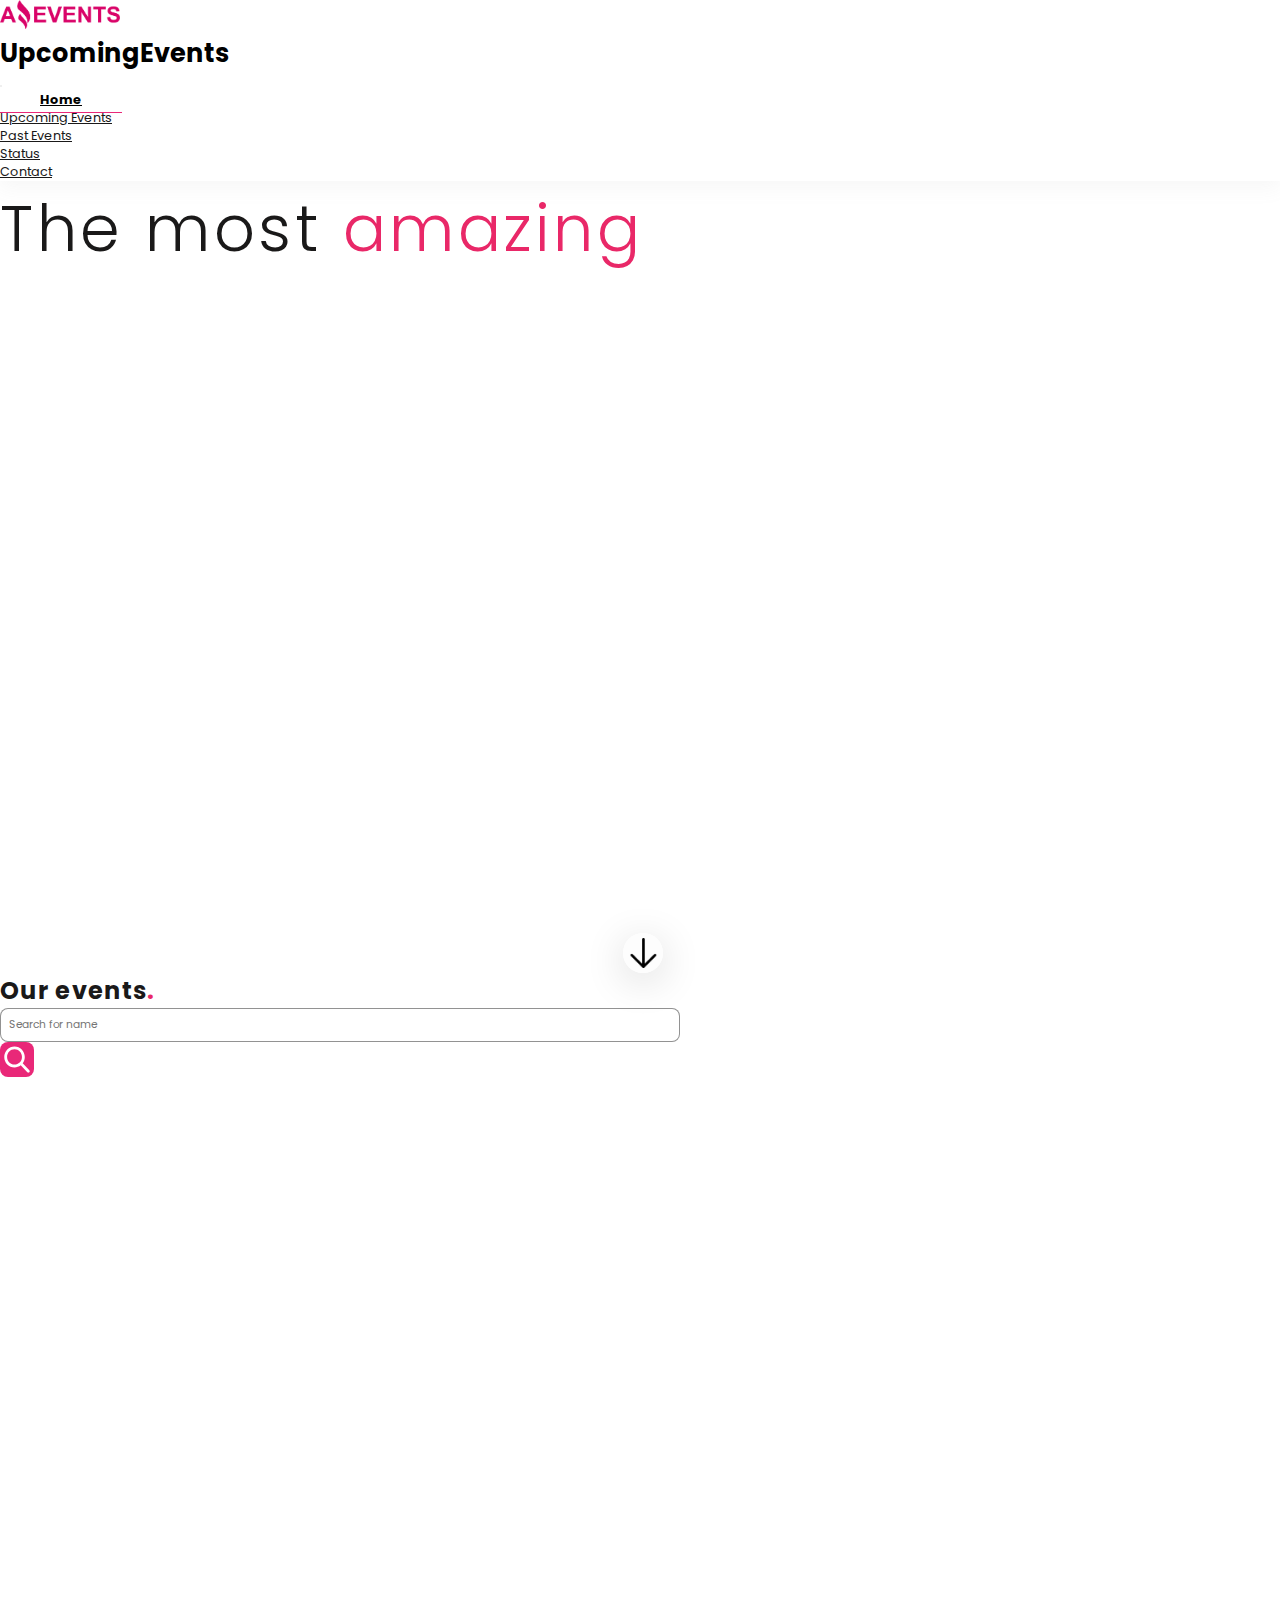
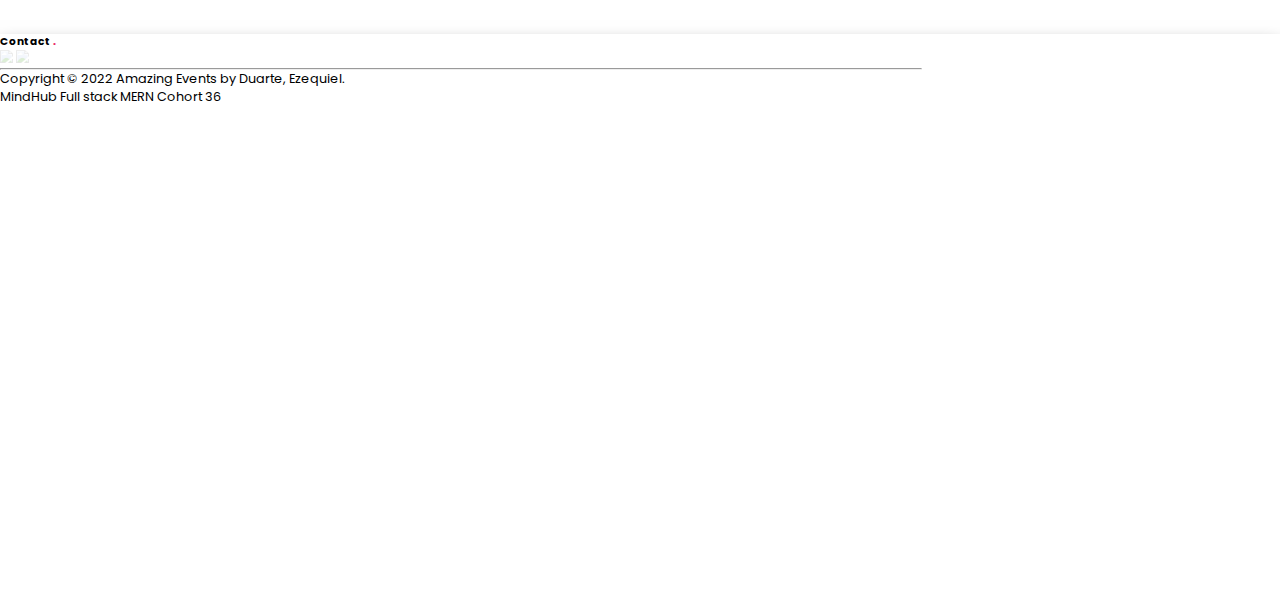
==== index.html @ 7d12085a "arreglando img" ====
<!DOCTYPE html>
<html lang="en">

<head>
  <meta charset="UTF-8" />
  <meta http-equiv="X-UA-Compatible" content="IE=edge" />
  <meta name="viewport" content="width=device-width, initial-scale=1.0" />
  <link rel="stylesheet" href="./assets/styles/style.css" />
  <link href="https://cdn.jsdelivr.net/npm/bootstrap@5.2.1/dist/css/bootstrap.min.css" rel="stylesheet"
    integrity="sha384-iYQeCzEYFbKjA/T2uDLTpkwGzCiq6soy8tYaI1GyVh/UjpbCx/TYkiZhlZB6+fzT" crossorigin="anonymous" />
  <link rel="preconnect" href="https://fonts.googleapis.com" />
  <link rel="preconnect" href="https://fonts.gstatic.com" crossorigin />
  <link
    href="https://fonts.googleapis.com/css2?family=Poppins:ital,wght@0,100;0,200;0,300;0,400;0,500;0,600;0,700;0,800;0,900;1,100;1,200;1,300;1,400;1,500;1,600;1,700;1,800;1,900&display=swap"
    rel="stylesheet" />
  <link rel="icon" type="image/x-icon" href="./assets/img/faviamazingEvents.ico" /> 
  
  <title>Home</title>
</head>

<body>
  <header class="bg-white p-1">
    <nav class="navbar navbar-expand-lg pt-2 pt-lg-1">
      <div class="container-fluid px-3 px-lg-5 justify-content-around justify-content-lg-between">
        <img src="../assets/img/LogoamazingEvents.png" alt="logo-amazing" />
        <h1 class="d-flex d-none">UpcomingEvents</h1>
        <button class="navbar-toggler" type="button" data-bs-toggle="collapse" data-bs-target="#navbarNav"
          aria-controls="navbarNav" aria-expanded="false" aria-label="Toggle navigation">
          <span class="navbar-toggler-icon"></span>
        </button>
        <div class="collapse navbar-collapse" id="navbarNav">
          <ul class="navbar-nav d-md-flex flex-md-row justify-content-md-center align-items-center">
            <li class="nav-item mx-md-3 mx-lg-1">
              <a class="nav-link active" aria-current="page" href="#">Home</a>
            </li>
            <li class="nav-item mx-md-3 mx-lg-1">
              <a class="nav-link" href="upevents.html">Upcoming Events</a>
            </li>
            <li class="nav-item mx-md-3 mx-lg-1">
              <a class="nav-link" href="pastevents.html">Past Events</a>
            </li>
            <li class="nav-item mx-md-3 mx-lg-1">
              <a class="nav-link" href="stats.html">Status</a>
            </li>
            <li class="nav-item mx-md-3 mx-lg-1">
              <a class="nav-link" href="contact.html">Contact</a>
            </li>
          </ul>
        </div>
      </div>
    </nav>
  </header>

  <div class="bg-light">
    <div class="principal justify-content-center align-items-center flex-column d-flex">
     
      <div class="flex-grow-1 justify-content-center align-items-center d-flex flex-column">
        <h2>The most <span class="primario">amazing</span> <br> <span id="typed" class="typed"></span></h2>        
      </div>

      <a href="#home"><img class="arrow_down mb-5" src="./assets/img/icons8-abajo.gif" alt="arrow_down"></a>
      
    </div>
   
    <section class="Home p-1 p-md-5 bg-light" id="home">
      <h2 class="text-center pt-5">
        Our events<span class="primario">.</span>
      </h2>

      <div class="checksbox d-flex flex-column flex-wrap align-items-center justify-content-lg-around">
        <form id="box_checksbox" class="d-flex flex-wrap my-4 justify-content-center"></form>
      </div>

      <div class="d-flex justify-content-center align-items-center py-1">
        <label class="px-1">
          <input type="text" class="search" id="search" placeholder="Search for name" />
        </label>
        <div class="button_submit">
          <img src="./assets/img/icons8-búsqueda.svg" alt="search" />
        </div>
      </div>

      <div id="container_cards" class="cont_cards_home d-flex flex-wrap justify-content-center p-4"></div>
    </section>
  </div>

  <footer class="d-flex bg-light p-3 flex-column align-items-center">
    <h5>Contact <span class="primario">.</span></h5>
    <div class="redes">
      <div class="links d-flex justify-content-center align-items-center gap-3">
        <a href="https://github.com/ezeqduarte" target="_blank"><img
            src="https://img.icons8.com/ios-glyphs/57/000000/github.png" /></a>
        <a href="https://www.linkedin.com/in/ezequiel-martin-duarte-716b65230/" target="_blank"><img
            src="https://img.icons8.com/ios-filled/50/000000/linkedin-circled--v1.png" /></a>
      </div>

      <hr />

      <div class="text-center p_footer d-flex flex-column justify-content-center align-items-center">
        <p class="m-0">
          Copyright © 2022 Amazing Events by Duarte, Ezequiel.
        </p>
        <p class="m-0">MindHub Full stack MERN Cohort 36</p>
      </div>
    </div>
  </footer>

  <script src="https://cdn.jsdelivr.net/npm/bootstrap@5.2.1/dist/js/bootstrap.bundle.min.js"
    integrity="sha384-u1OknCvxWvY5kfmNBILK2hRnQC3Pr17a+RTT6rIHI7NnikvbZlHgTPOOmMi466C8"
    crossorigin="anonymous"></script>    
  <script src="information_events.js"></script>
  <script src="https://cdn.jsdelivr.net/npm/typed.js@2.0.12"></script>
  <script src="style.js"></script>
  <script src="index.js"></script>
</body>

</html>
---- assets/styles/style.css ----
* {
  margin: 0;
  padding: 0;
  font-family: "Poppins", sans-serif;
  box-sizing: border-box;
}

.upcoming_events,
.past_events,
.stats,
.contact {
  min-height: 96.3vh;
  position: relative;
}


.arrow_down {
  width: 50px;
  box-shadow: rgba(0, 0, 0, 0.158) 0px 10px 50px;  
  border-radius: 555px;
  position: absolute;
  bottom: 0px;
  left: 48.7%;
}

.arrow_down_details {
  width: 50px;
  box-shadow: rgba(0, 0, 0, 0.158) 0px 10px 50px;  
  border-radius: 555px;
  position: absolute;
  top: 100px;
  left: 20px;
  transform: rotate(90deg);
}



html {
  scroll-behavior: smooth;
}

.gotop {
  z-index: 5;
  position: fixed;
  bottom: 20px;
  right: 35px;
  border: none !important;
  border-radius: 150px;
}

/* loader details */
.loading {
  width: 60px;
  height: 60px;
  position: relative;
}

.d1 , .d2 {
  border: 5px solid #6c757d;
  border-radius: 50px;
}

.loading .d1 {
  width: 55px;
  height: 55px;
  position: absolute;
  border-left-color: transparent;
  animation: load161 1s linear infinite;
}

.loading .d2 {
  width: 40px;
  height: 40px;
  border-top-color: transparent;
  border-right-color: transparent;
  margin: 7.5px;
  animation: load2812 1.5s linear infinite;
}

@keyframes load161 {
  0% {
    transform: rotate(0);
  }

  100% {
    transform: rotate(360deg);
  }
}

@keyframes load2812 {
  0% {
    transform: rotate(0);
  }

  100% {
    transform: rotate(-360deg);
  }
}

/*/ fin del loader/*/



footer {
  min-height: 17vh;
  width: 100%;
  box-shadow: rgb(4, 4, 4) 0px 20px 25px;
}

footer p {
  font-weight: 400;
}

hr {
  width: 90vw;
}

.primario {
  color: rgb(233, 40, 104) !important;
}

.principal {
  min-height: 90vh;
  position: relative;
}

.principal h2 {
  font-size: 3rem !important;
  font-weight: 300 !important;
}

#typed {
  font-size: 4rem !important;
  font-weight: 600 !important;
}

.primario_cursor {
  font-size: 4rem !important; 
  font-weight: 100; 
  color: rgb(42, 42, 42) !important;
}

.carousel-item img {
  position: relative;
}

.carousel-caption {
  left: 0% !important;
  top: 43%;
  bottom: auto !important;
  background-color: rgba(0, 0, 0, 0.36);
  width: 100%;
}

.carousel-caption h2 {
  color: white;
}

.navbar-collapse {
  flex-grow: 0 !important;
}


nav {
  box-shadow: rgba(141, 146, 151, 0.082) 0px 8px 24px;
  min-height: 7vh;
}

header img {
  width: 150px;
}

/*/ Arranca index /*/

nav ul li a {
  color: rgb(26, 25, 25) !important;
}

nav .active {
  background-color: rgb(233, 40, 120);
  border-radius: 5px;
  padding: 5px 50px;
  color: white !important;
}

.carousel-item {
  height: 580px;
}

.carousel-item img {
  object-fit: cover;
  object-position: center;
  height: 100%;
}

h2 {
  color: rgb(26, 25, 25);
  width: 100%;
  font-weight: bolder !important;
  letter-spacing: 0.055em;
  font-size: 1.875rem !important;
}

.checksbox {
  width: 100%;
}

.checksbox div {
  width: 40%;
}


.search {
  padding: 10px;
  border-radius: 10px;
  border: rgba(26, 25, 25, 0.473) 1px solid;
}

.button_submit img {
  width: 43px;
  border-radius: 10px !important;
}

.checksbox input {
  --bs-link-hover-color: rgb(233, 40, 120) !important;
  --bs-link-color: rgb(233, 40, 120) !important;
}

.card {
  height: 620px !important;
  border-top-right-radius: 25px !important;
  border-bottom-left-radius: 25px !important;
  border-bottom-right-radius: 0px !important;
  width: 290px !important;
  --bs-card-border-width: 0px !important;
  --bs-card-title-spacer-y: 0rem !important;
}

.card-description {
  font-weight: 300 !important;
  font-size: larger !important;
  letter-spacing: 0.005em;
}

.card_events {
  box-shadow: rgba(0, 0, 0, 0.15) 1.95px 1.95px 2.6px;
  margin: 2%;
}

/* .description{
  height: 40%;
}
 */
.pic_event_card img {
  border-top-right-radius: 25px !important;
  width: 100%;
  height: 250px;
  object-fit: cover;
  object-position: center;
}

.texto-cards {
  color: rgb(52, 55, 56);
  font-weight: 500;
  font-size: 1.125rem;
  line-height: 25px;
}

.datos-cards {
  font-weight: bolder;
}

.datos-datos-cards {
  color: rgb(233, 40, 104);
  line-height: 1px;
  font-size: 1.5rem;
  font-weight: 300;
}

.pic_event_card {
  position: relative;
}

.pic_event_card h5 {
  position: absolute;
  background-color: rgba(0, 0, 0, 0.699);
  color: white;
  width: 100%;
  padding: 25px 0;
  bottom: 0;
}

.btn {
  background-color: rgb(233, 40, 104) !important;
  border: none !important;
  border-radius: 10px !important;
  border-bottom-right-radius: 0px !important;
  border-top-left-radius: 0px !important;
}

.btn:active {
  transform: scale(0.99);
}

#container_cards {
  min-height: 690px;
}

.form-check-input:checked {

 background-color: #e92878 !important;
 border-radius: 50px !important;
 border: none !important;

}

.form-check-input {
  border-radius: 50px !important;
}

#container_cards h2 {

  width: 100%;
  display: flex;
  justify-content: center;
  align-items: center;
  text-align: center;

}

.img_error {
  width: 450px;
}

/*/ empieza upcoming events /*/

.intro_upcoming {
  background-image: url("../img/upcomingImg.png");
  background-repeat: no-repeat;
  background-position: 80%;
  height: 95vh;
}

.intro_upcoming div {
  backdrop-filter: blur(5px);
  background-color: rgba(255, 255, 255, 0.678);
  border-radius: 1px !important;  
}

.intro_upcoming p {
  color: rgb(233, 40, 104) !important;
  text-decoration: none;
  scroll-behavior: smooth;
  font-size: 1.3rem !important;
}

.intro_upcoming button img {
  width: 35px;
  transform: rotate(-135deg);
}

/*/ empieza past /*/

.intro_past {
  background-image: url("../img/162-1623995_tony-stark-iron-man-no-helmet-tony-stark.png");
  background-repeat: no-repeat;
  background-position: center;
  background-size: 520px;
  height: 95vh;
}

.intro_past div {
  backdrop-filter: blur(5px);
  background-color: rgba(255, 255, 255, 0.678);
  border-radius: 1px !important;
}

.intro_past p {
  color: rgb(233, 40, 104) !important;
  text-decoration: none;
  scroll-behavior: smooth;
  font-size: 1.3rem !important;
}

.intro_past button img {
  width: 35px;
  transform: rotate(-135deg);
}

/*/ empieza contact /*/

.text_contact form {
  border-radius: 10px;
}

.text_contact input {
  border-radius: 10px;
}

.pic_contact img {
  width: 85%;
  border-radius: 35px;
  border-top-left-radius: 0px;
  border-bottom-right-radius: 0px;
  box-shadow: rgba(0, 0, 0, 0.25) 0px 25px 50px -12px;
}

.e_mail:active {
  border: none !important;
}

/*/ stats /*/

td {
  text-align: center;
  width: 33%;
  font-size: 0.6rem;
}

.tabla {
  width: 80%;
  box-shadow: 5px 5px 10px rgba(172, 169, 169, 0.575);
  border-radius: 35px;
  border-top-left-radius: 0px;
  border-bottom-right-radius: 0px;
}

.tabla th {
  border-bottom: 1px solid rgb(233, 40, 104);
}

.subtitle-table {
  font-weight: 700;
}

/*/ details /*/

.bold {
  font-weight: 700;
}

.details h3 {
  width: 100%;
}

.details h4 {
  font-size: 1rem !important;
}

.foto_details {
width: 100%;
}

.card-img-details {
  width: 100%;
}

/*/ barra de scroll /*/

body::-webkit-scrollbar {
  width: 10px;
}

body::-webkit-scrollbar-track {
  background: transparent;
}

body::-webkit-scrollbar-thumb {
  background-color: rgb(233, 40, 104);
  border-radius: 10px;
}

/*/ querys /*/

@media (min-width: 576px) {
  .search {
    width: 450px;
  }

  .card {
    width: 350px !important;
  }
}

@media (min-width: 768px) {
  .text_contact h5 {
    width: 60%;
  }

  td {
    font-size: 1rem;
  }

  .search {
    width: 600px;
  }
}

@media (min-width: 992px) {
  .gotop {
    right: 15px;
  }

  .active {
    background-color: rgb(233, 40, 120);
    border-radius: 5px;
    padding: 0px;
    color: white !important;
  }  

  li a:hover {
    color: #e92878 !important;
  }

  nav .active {
    background-color: transparent;
    border-radius: 0px;    
    border-bottom: #e92878 1px solid;
    padding: 5px 50px;
    color: black !important;
    font-weight: bolder;
  }

  nav .active:hover {
    color: black !important;
  }

  .card {
    width: 350px !important;
  }

  .card:hover {
    transition: 200ms;
    transform: scale(1.01);
  }

  .tabla:hover {
    transform: scale(1.005);
    transition: ease-in-out 200ms;
  }

  .links a {
    opacity: 0.2;
  }

  .links a:hover {
    transform: scale(1.05);
    transition: 200ms;
    opacity: 0.85;
  }

  html {
    zoom: 80%;
    scroll-behavior: smooth !important;
  }

  .intro_upcoming {
    height: 120vh;
  }

  .intro_upcoming div {
    background-color: transparent;
  }


  .intro_past {
    height: 120vh;
    background-position: 80%;
    background-size: 900px;
  }

  .intro_past div {
    width: 100%;
  }

  .search {
    width: 850px;
  }


  .card {
    height: 530px !important;
  }

  .principal {
    min-height: 110vh;
  }

  .principal h2 {
    font-size: 5rem !important;
    font-weight: 300 !important;
    /* text-shadow: 5px 5px 10px rgba(0, 0, 0, 0.527); */
  }

  #typed {
    font-size: 12.5rem !important;
    font-weight: 600 !important;
  }

  .primario_cursor {
    font-size: 14rem !important;
    color: rgb(233, 40, 104)
  }

  .details {
    min-height: 95.5vh;
  }

  .card-img-details {
    width: 800px;    
    border-radius: 85px;
    border-bottom-right-radius: 0px;
    border-top-left-radius: 0px;
    object-fit: cover;
    box-shadow: rgba(0, 0, 0, 0.25) 0px 30px 60px -12px, rgba(0, 0, 0, 0.3) 0px 18px 36px -18px;
  }
  
  
}

@media (min-width: 1200px) {
  .gotop {
    right: 35px;
  }

  .carousel-item {
    height: 1000px;
  }

  .details h3 {
    width: 100%;    
    font-size: 2rem !important;
    font-weight: 300;
  }
  
  .details h4 {
    font-size: 1.4rem !important;
    font-weight: 300;
  }

  .card_body_details{
    width: 40%;
  }
  
  .foto_details {
    width: 850px;   
  }  
 
}

@media (min-width: 1400px) {
  .formulario {
    width: 50%;
  }

  .intro_past {
    height: 120vh;
    background-position: 80%;
    background-size: 950px;
  }

  .intro_past div {
    background-color: transparent;
    width: auto;
  }

  .foto_details {
    width: 1050px;   
  }    

  .card-img-details {
    width: 1000px;  
    
  }


}
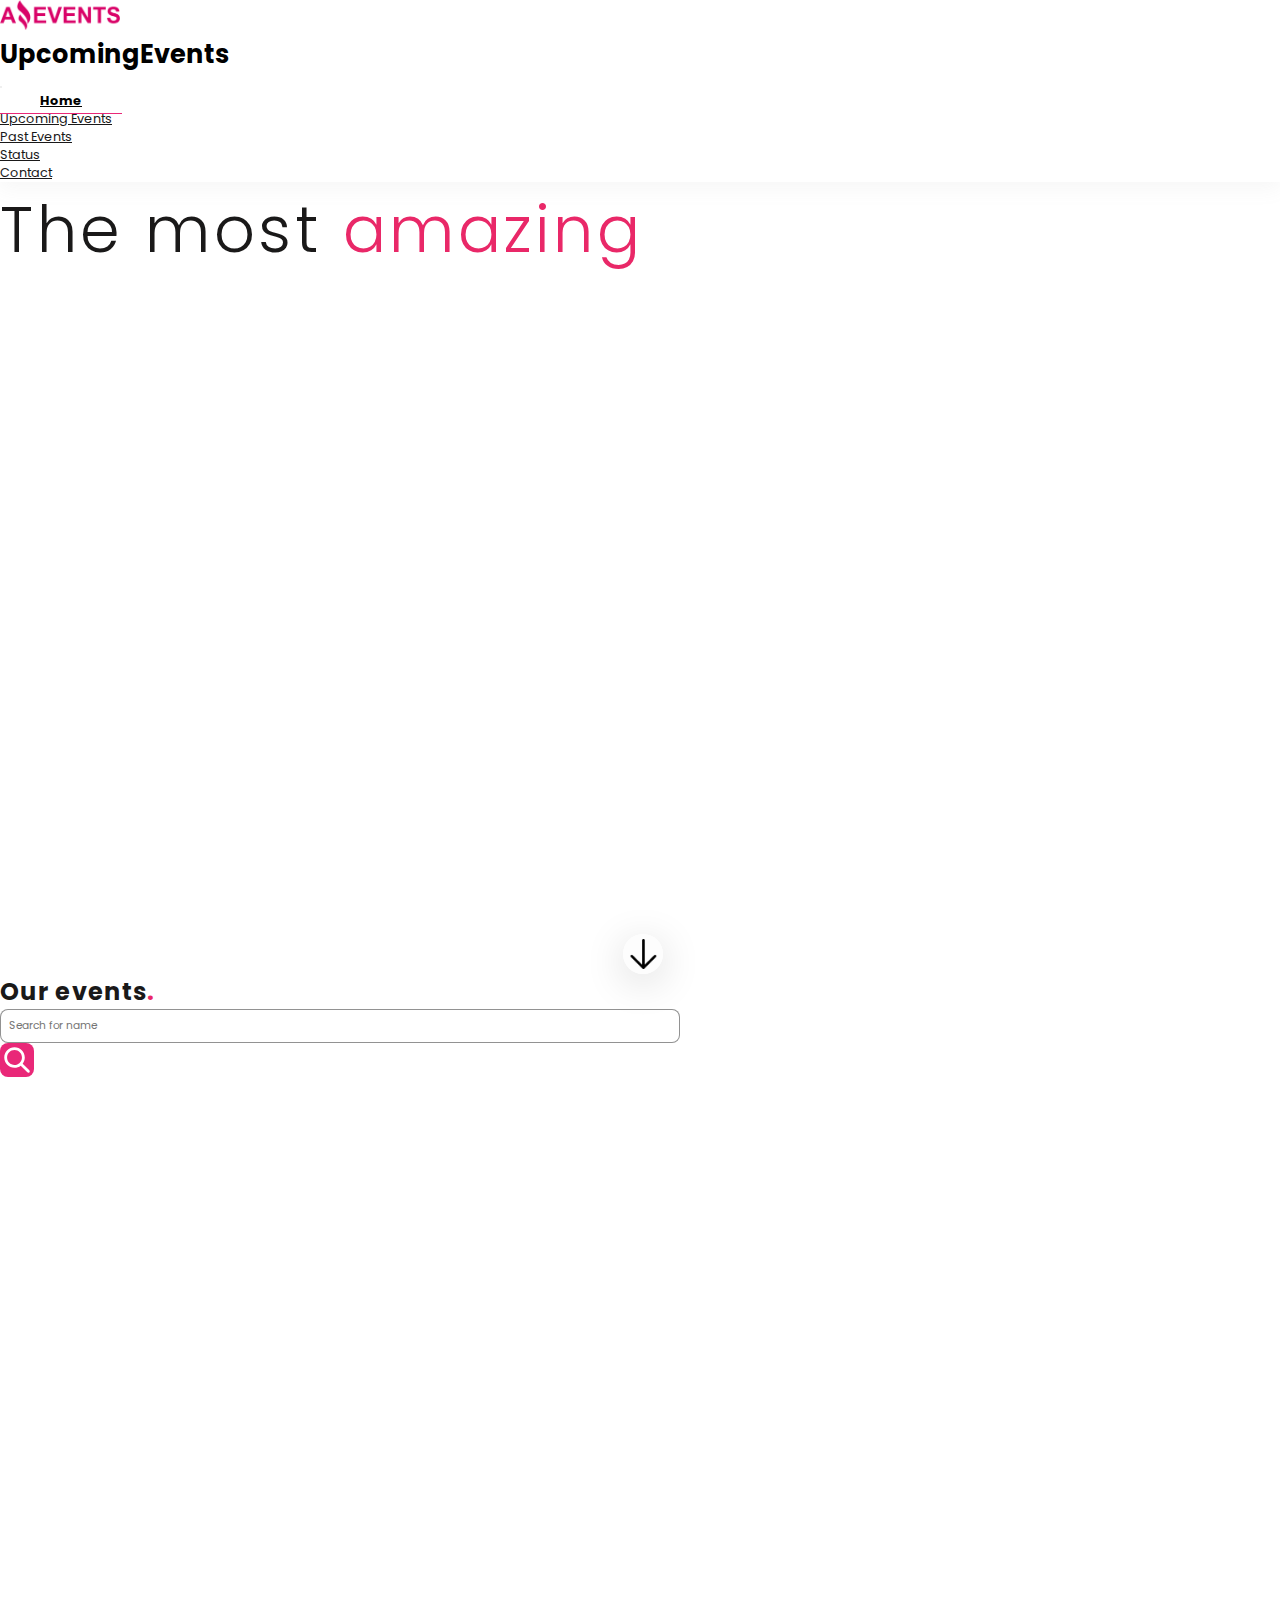
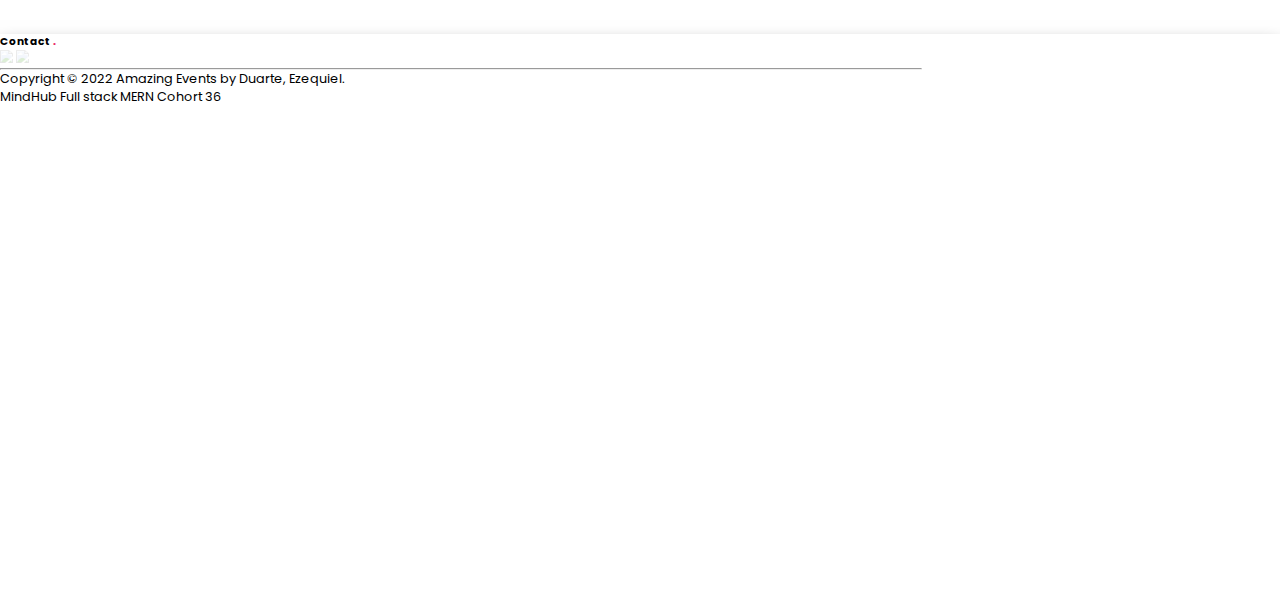
==== commit 18267482: "imagen" ====
--- a/index.html
+++ b/index.html
@@ -22,7 +22,7 @@
   <header class="bg-white p-1">
     <nav class="navbar navbar-expand-lg pt-2 pt-lg-1">
       <div class="container-fluid px-3 px-lg-5 justify-content-around justify-content-lg-between">
-        <img src="../assets/img/LogoamazingEvents.png" alt="logo-amazing" />
+        <img src="./assets/img/prueba.ico" alt="logo-amazing" />
         <h1 class="d-flex d-none">UpcomingEvents</h1>
         <button class="navbar-toggler" type="button" data-bs-toggle="collapse" data-bs-target="#navbarNav"
           aria-controls="navbarNav" aria-expanded="false" aria-label="Toggle navigation">
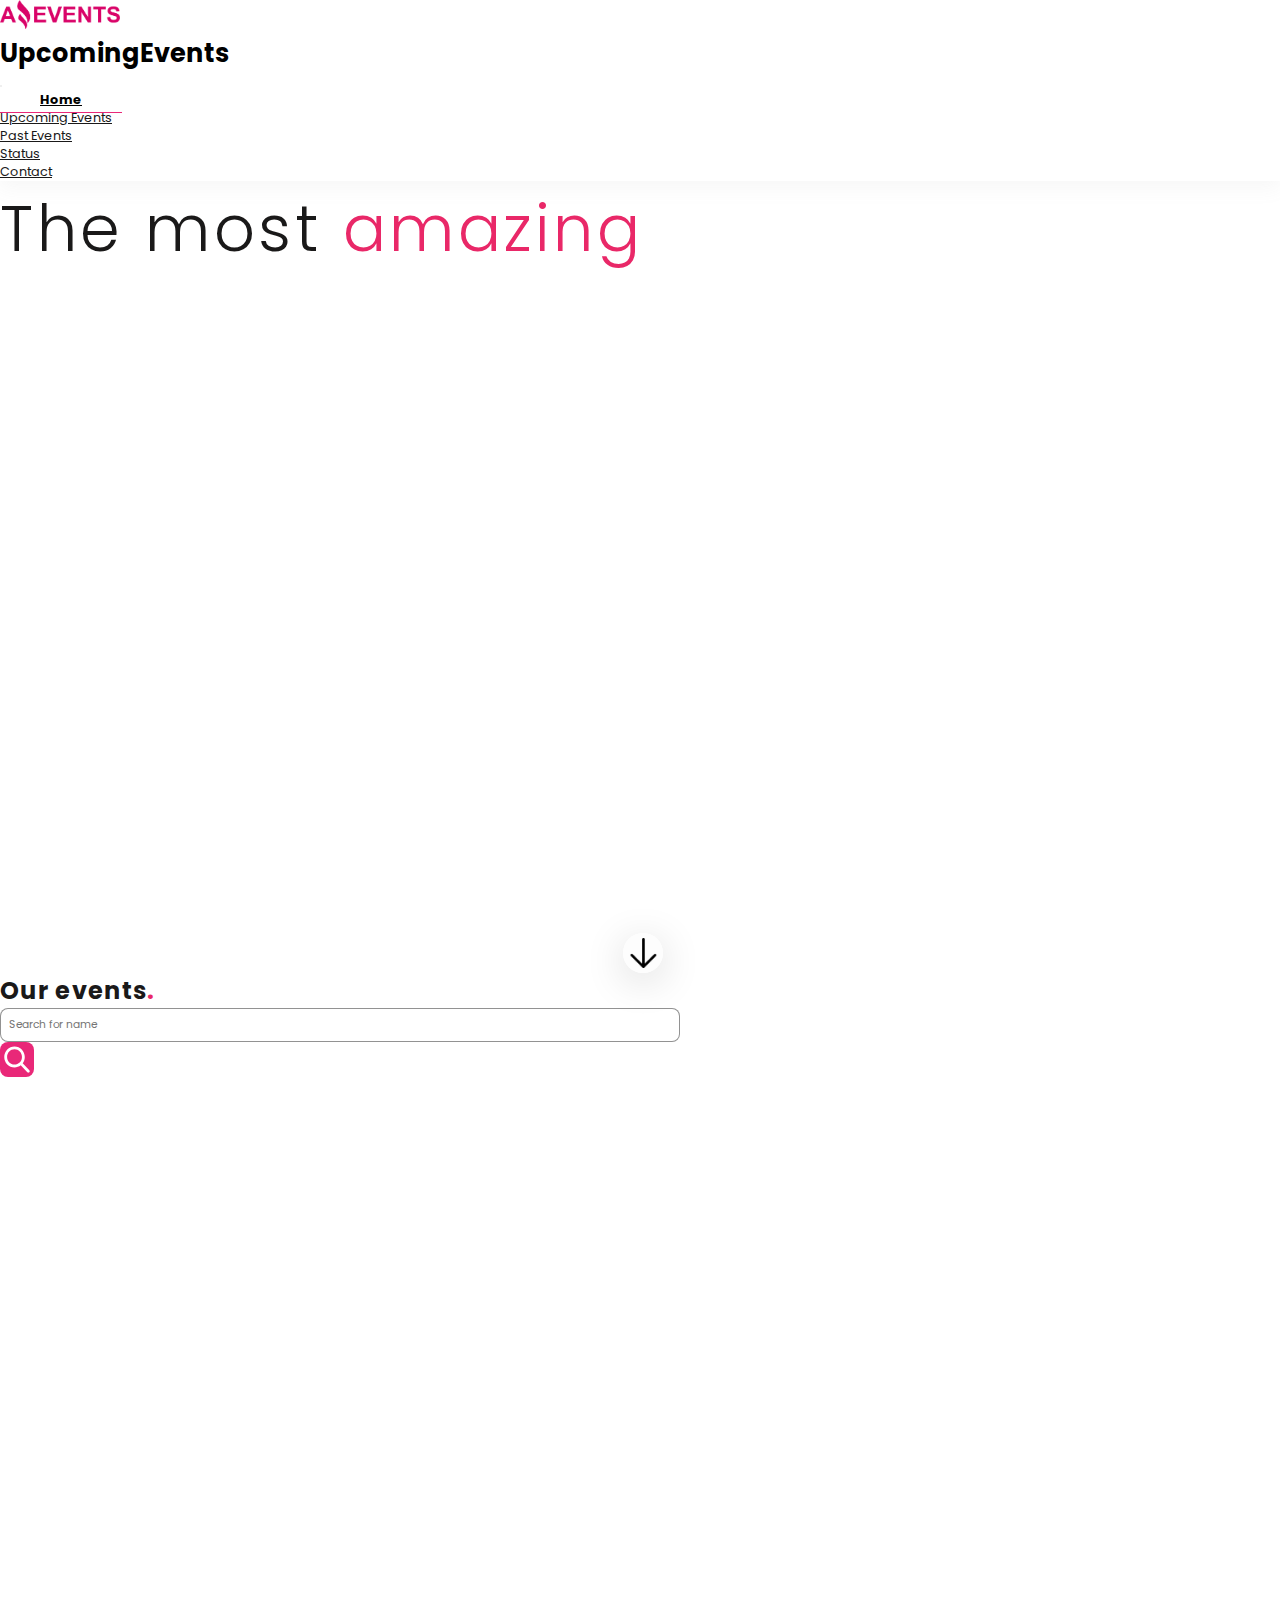
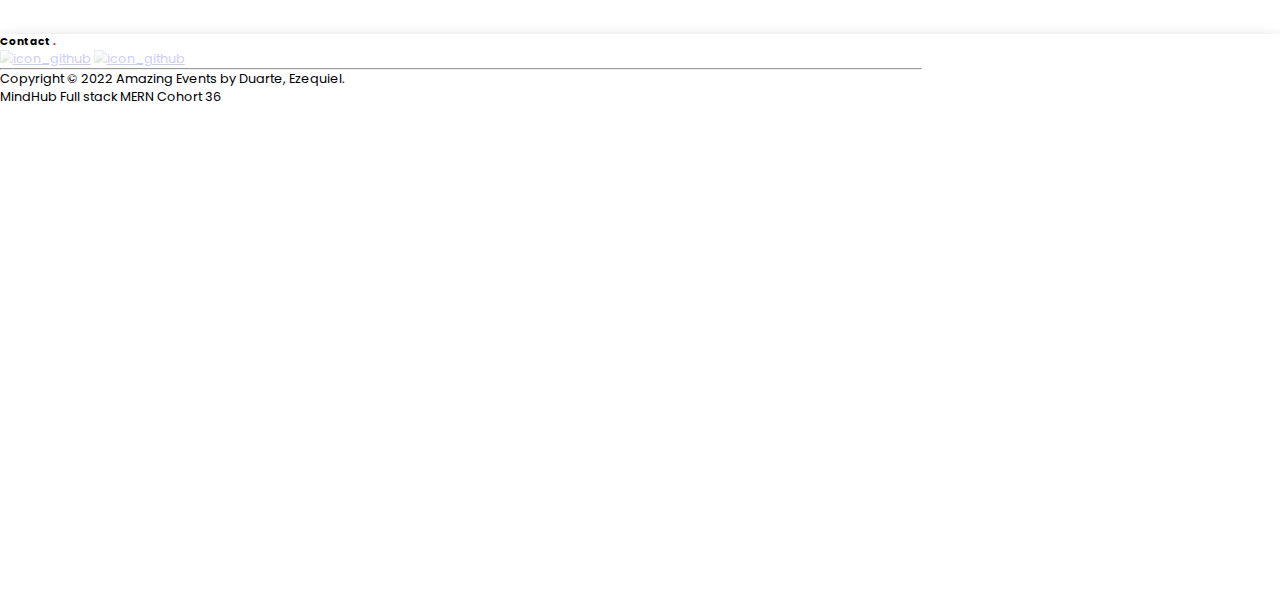
==== commit c26bc0d3: "finalizando" ====
--- a/index.html
+++ b/index.html
@@ -2,19 +2,19 @@
 <html lang="en">
 
 <head>
-  <meta charset="UTF-8" />
-  <meta http-equiv="X-UA-Compatible" content="IE=edge" />
-  <meta name="viewport" content="width=device-width, initial-scale=1.0" />
-  <link rel="stylesheet" href="./assets/styles/style.css" />
+  <meta charset="UTF-8">
+  <meta http-equiv="X-UA-Compatible" content="IE=edge">
+  <meta name="viewport" content="width=device-width, initial-scale=1.0">
+  <link rel="stylesheet" href="./assets/styles/style.css">
   <link href="https://cdn.jsdelivr.net/npm/bootstrap@5.2.1/dist/css/bootstrap.min.css" rel="stylesheet"
-    integrity="sha384-iYQeCzEYFbKjA/T2uDLTpkwGzCiq6soy8tYaI1GyVh/UjpbCx/TYkiZhlZB6+fzT" crossorigin="anonymous" />
-  <link rel="preconnect" href="https://fonts.googleapis.com" />
-  <link rel="preconnect" href="https://fonts.gstatic.com" crossorigin />
+    integrity="sha384-iYQeCzEYFbKjA/T2uDLTpkwGzCiq6soy8tYaI1GyVh/UjpbCx/TYkiZhlZB6+fzT" crossorigin="anonymous" >
+  <link rel="preconnect" href="https://fonts.googleapis.com" >
+  <link rel="preconnect" href="https://fonts.gstatic.com" crossorigin >
   <link
     href="https://fonts.googleapis.com/css2?family=Poppins:ital,wght@0,100;0,200;0,300;0,400;0,500;0,600;0,700;0,800;0,900;1,100;1,200;1,300;1,400;1,500;1,600;1,700;1,800;1,900&display=swap"
-    rel="stylesheet" />
-  <link rel="icon" type="image/x-icon" href="./assets/img/faviamazingEvents.ico" /> 
-  
+    rel="stylesheet" >
+  <link rel="icon" type="image/x-icon" href="./assets/img/faviamazingEvents.ico" >
+
   <title>Home</title>
 </head>
 
@@ -22,7 +22,7 @@
   <header class="bg-white p-1">
     <nav class="navbar navbar-expand-lg pt-2 pt-lg-1">
       <div class="container-fluid px-3 px-lg-5 justify-content-around justify-content-lg-between">
-        <img src="./assets/img/prueba.ico" alt="logo-amazing" />
+        <img src="./assets/img/LogoamazingEvents.png" alt="logo-amazing" >
         <h1 class="d-flex d-none">UpcomingEvents</h1>
         <button class="navbar-toggler" type="button" data-bs-toggle="collapse" data-bs-target="#navbarNav"
           aria-controls="navbarNav" aria-expanded="false" aria-label="Toggle navigation">
@@ -53,15 +53,15 @@
 
   <div class="bg-light">
     <div class="principal justify-content-center align-items-center flex-column d-flex">
-     
+
       <div class="flex-grow-1 justify-content-center align-items-center d-flex flex-column">
-        <h2>The most <span class="primario">amazing</span> <br> <span id="typed" class="typed"></span></h2>        
+        <h2>The most <span class="primario">amazing</span> <br> <span id="typed" class="typed"></span></h2>
       </div>
 
       <a href="#home"><img class="arrow_down mb-5" src="./assets/img/icons8-abajo.gif" alt="arrow_down"></a>
-      
+
     </div>
-   
+
     <section class="Home p-1 p-md-5 bg-light" id="home">
       <h2 class="text-center pt-5">
         Our events<span class="primario">.</span>
@@ -73,10 +73,10 @@
 
       <div class="d-flex justify-content-center align-items-center py-1">
         <label class="px-1">
-          <input type="text" class="search" id="search" placeholder="Search for name" />
+          <input type="text" class="search" id="search" placeholder="Search for name" >
         </label>
         <div class="button_submit">
-          <img src="./assets/img/icons8-búsqueda.svg" alt="search" />
+          <img src="./assets/img/icons8-búsqueda.svg" alt="search" >
         </div>
       </div>
 
@@ -89,12 +89,12 @@
     <div class="redes">
       <div class="links d-flex justify-content-center align-items-center gap-3">
         <a href="https://github.com/ezeqduarte" target="_blank"><img
-            src="https://img.icons8.com/ios-glyphs/57/000000/github.png" /></a>
+            src="https://img.icons8.com/ios-glyphs/57/000000/github.png" alt="icon_github"></a>
         <a href="https://www.linkedin.com/in/ezequiel-martin-duarte-716b65230/" target="_blank"><img
-            src="https://img.icons8.com/ios-filled/50/000000/linkedin-circled--v1.png" /></a>
+            src="https://img.icons8.com/ios-filled/50/000000/linkedin-circled--v1.png" alt="icon_github"></a>
       </div>
 
-      <hr />
+      <hr >
 
       <div class="text-center p_footer d-flex flex-column justify-content-center align-items-center">
         <p class="m-0">
@@ -107,7 +107,7 @@
 
   <script src="https://cdn.jsdelivr.net/npm/bootstrap@5.2.1/dist/js/bootstrap.bundle.min.js"
     integrity="sha384-u1OknCvxWvY5kfmNBILK2hRnQC3Pr17a+RTT6rIHI7NnikvbZlHgTPOOmMi466C8"
-    crossorigin="anonymous"></script>    
+    crossorigin="anonymous"></script>
   <script src="information_events.js"></script>
   <script src="https://cdn.jsdelivr.net/npm/typed.js@2.0.12"></script>
   <script src="style.js"></script>
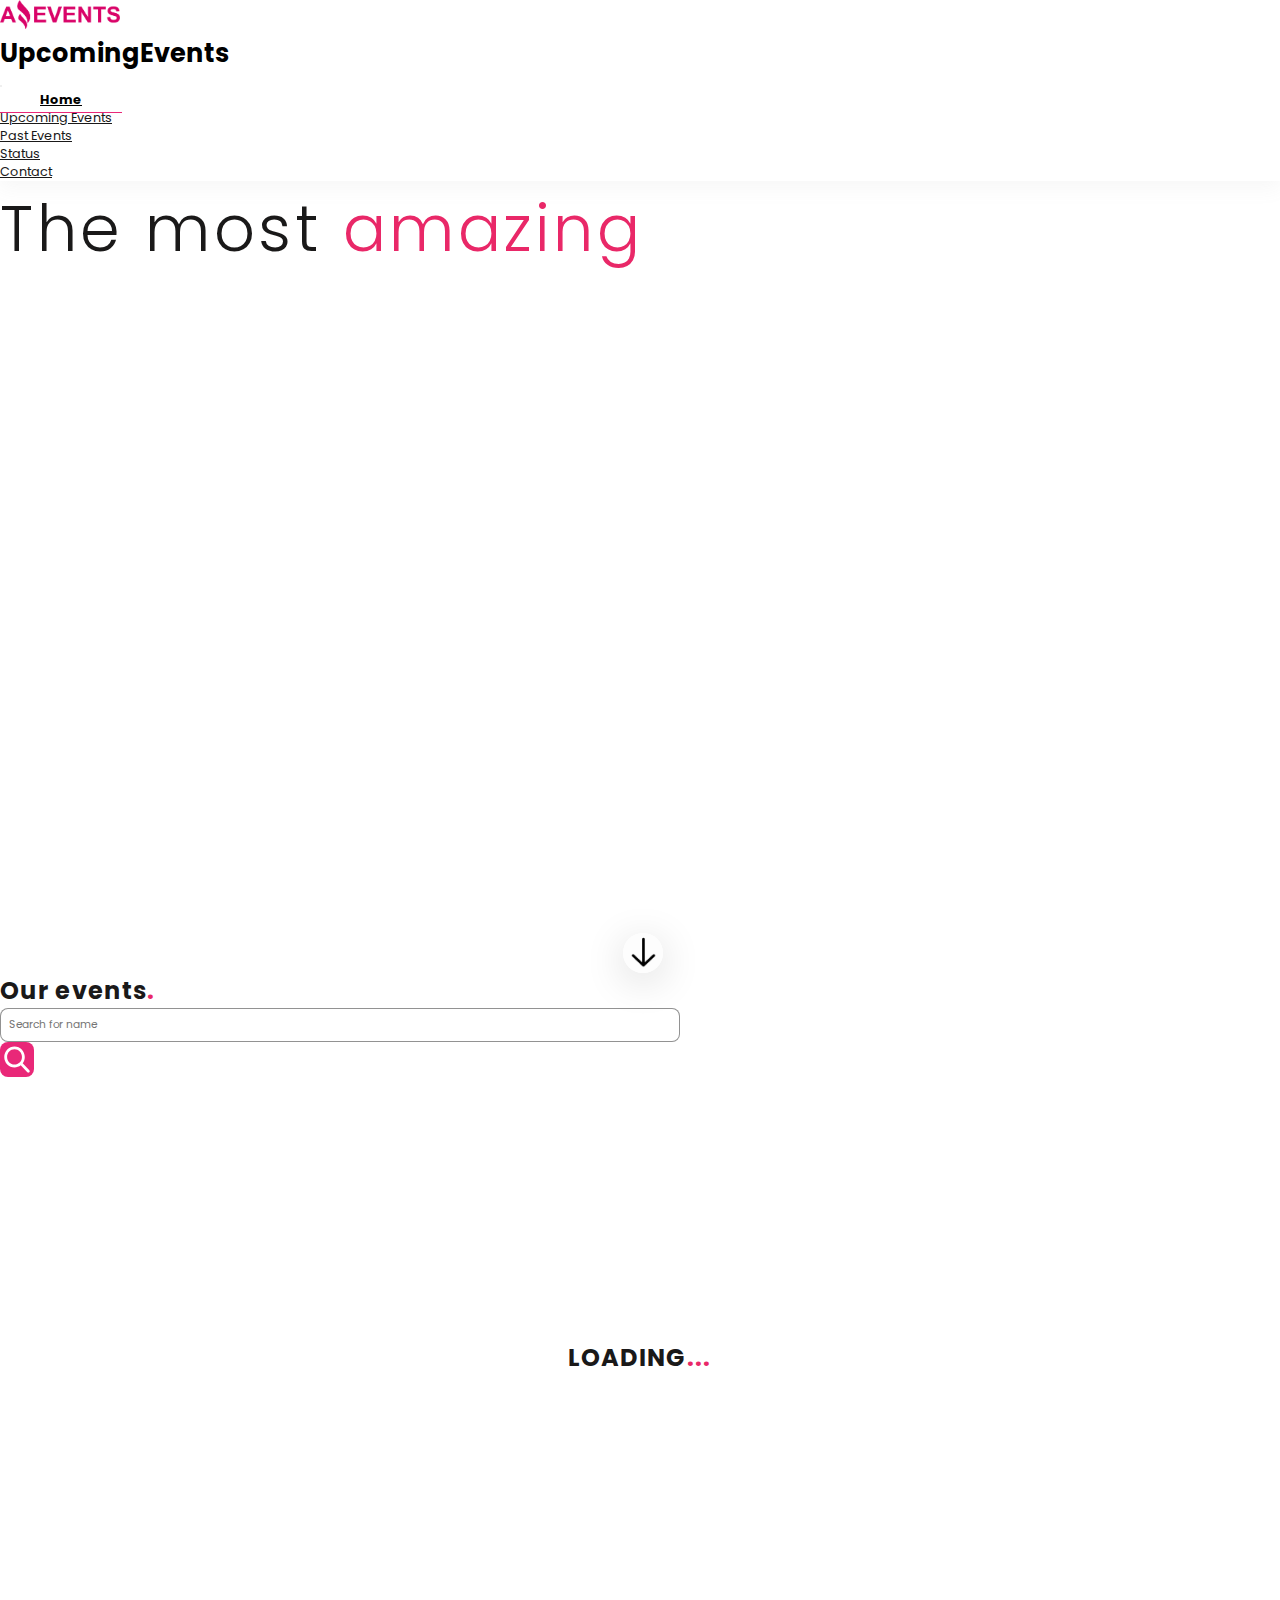
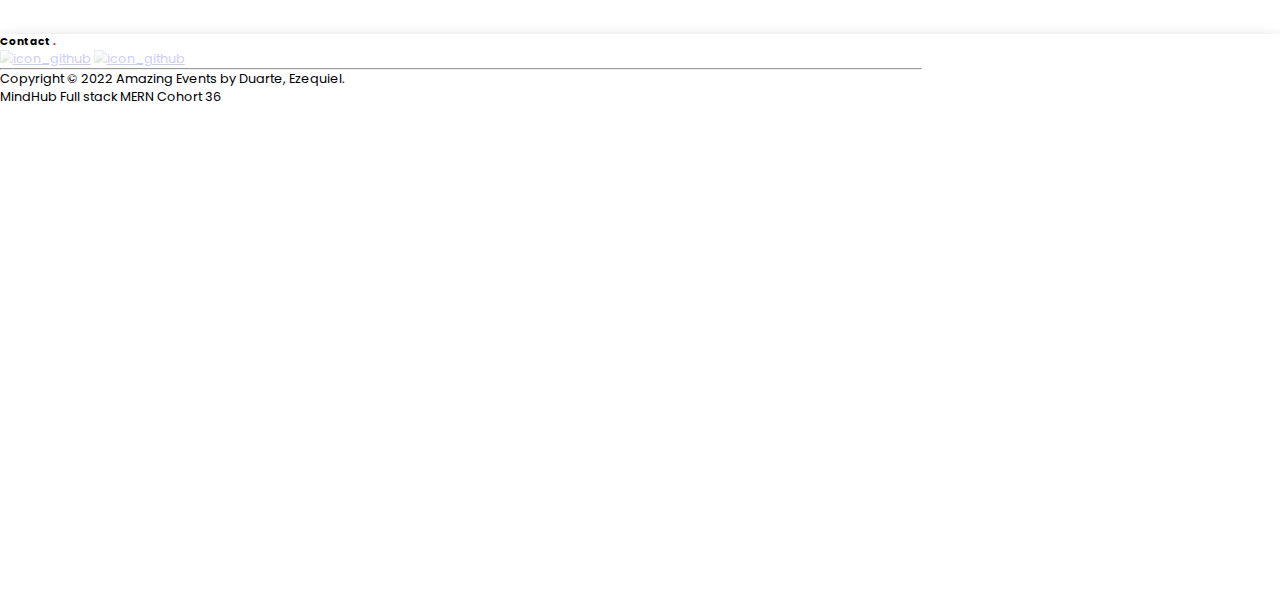
==== commit 9da57c8e: "loaders" ====
--- a/index.html
+++ b/index.html
@@ -22,7 +22,7 @@
   <header class="bg-white p-1">
     <nav class="navbar navbar-expand-lg pt-2 pt-lg-1">
       <div class="container-fluid px-3 px-lg-5 justify-content-around justify-content-lg-between">
-        <img src="./assets/img/LogoamazingEvents.png" alt="logo-amazing" >
+        <img src="/assets/img/LogoamazingEvents.png" alt="logo-amazing" >
         <h1 class="d-flex d-none">UpcomingEvents</h1>
         <button class="navbar-toggler" type="button" data-bs-toggle="collapse" data-bs-target="#navbarNav"
           aria-controls="navbarNav" aria-expanded="false" aria-label="Toggle navigation">
@@ -80,7 +80,8 @@
         </div>
       </div>
 
-      <div id="container_cards" class="cont_cards_home d-flex flex-wrap justify-content-center p-4"></div>
+      <div id="container_cards" class="cont_cards_home d-flex flex-wrap justify-content-center p-4">
+        <h2>LOADING<span class="primario">...</span></h2></div>
     </section>
   </div>
 
--- a/assets/styles/style.css
+++ b/assets/styles/style.css
@@ -304,6 +304,9 @@
 
 #container_cards {
   min-height: 690px;
+  display: flex !important;
+  justify-content: center !important;
+  align-items: center !important;
 }
 
 .form-check-input:checked {
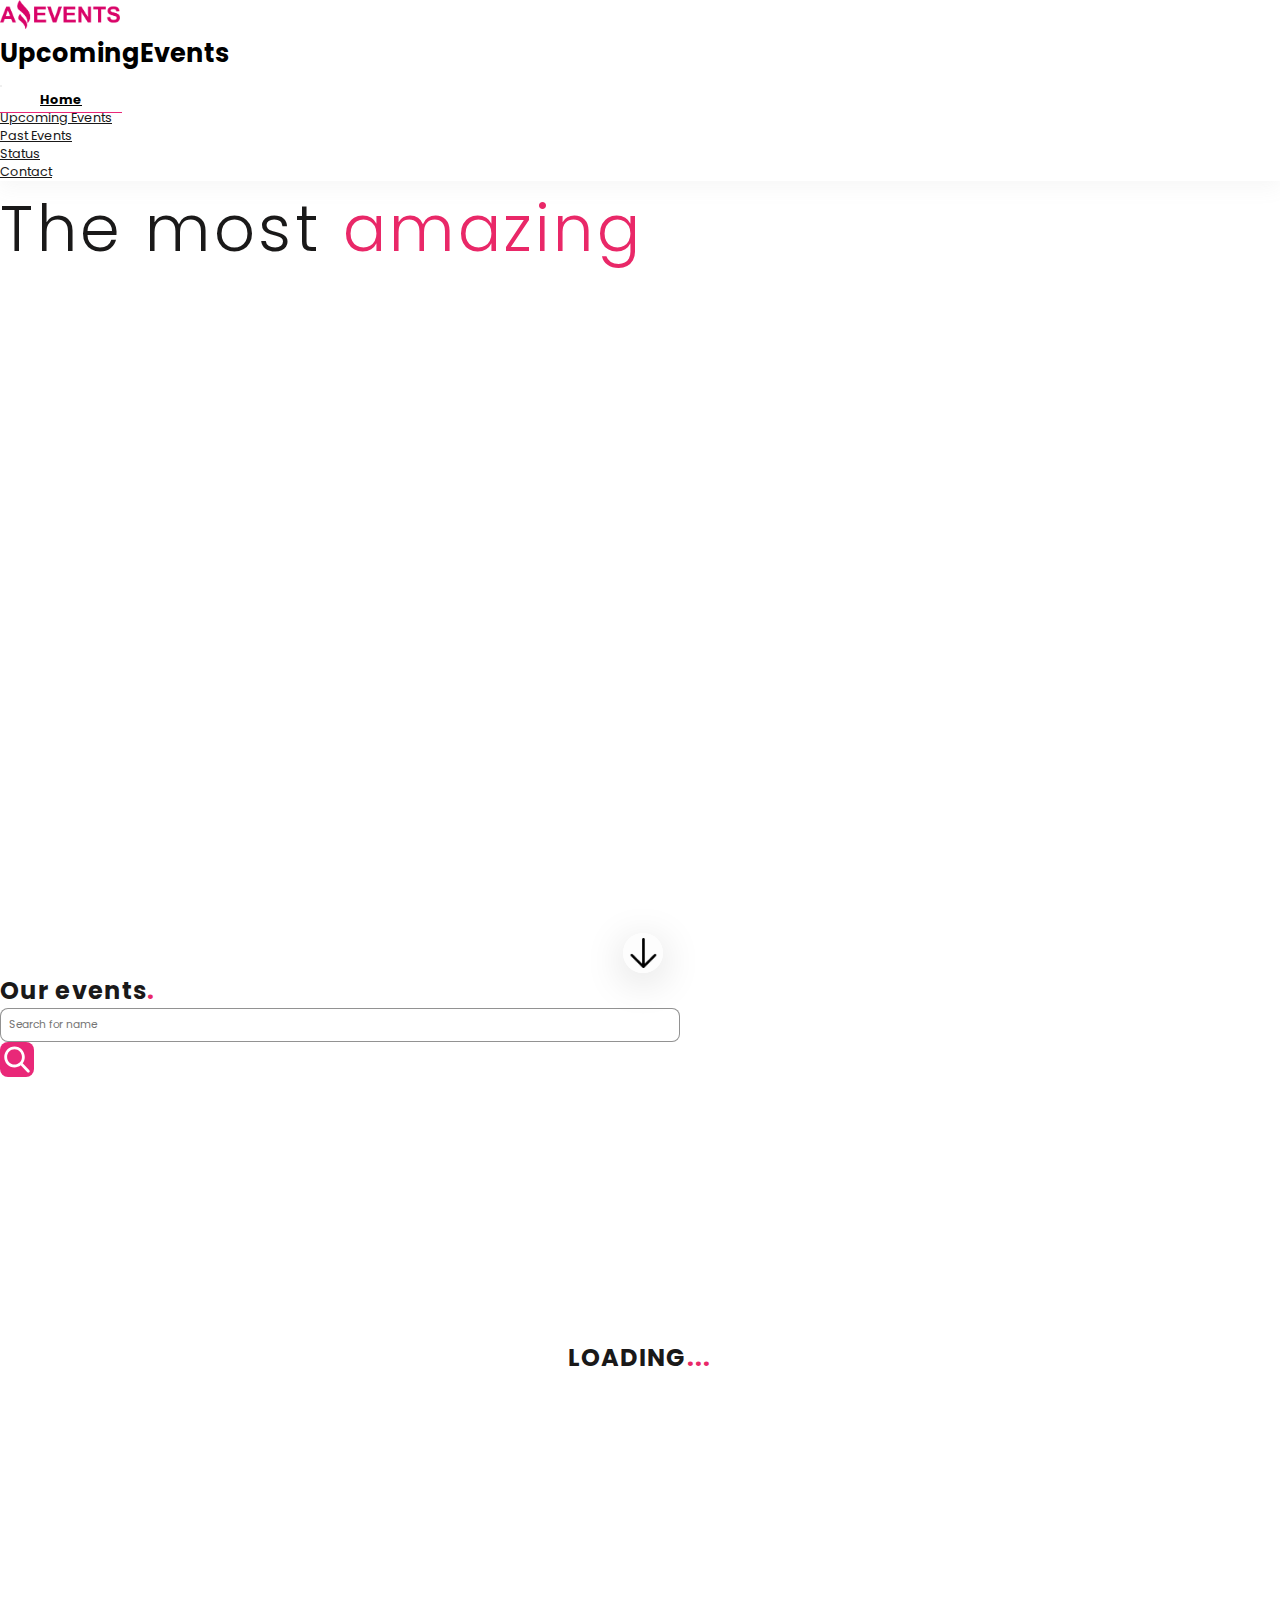
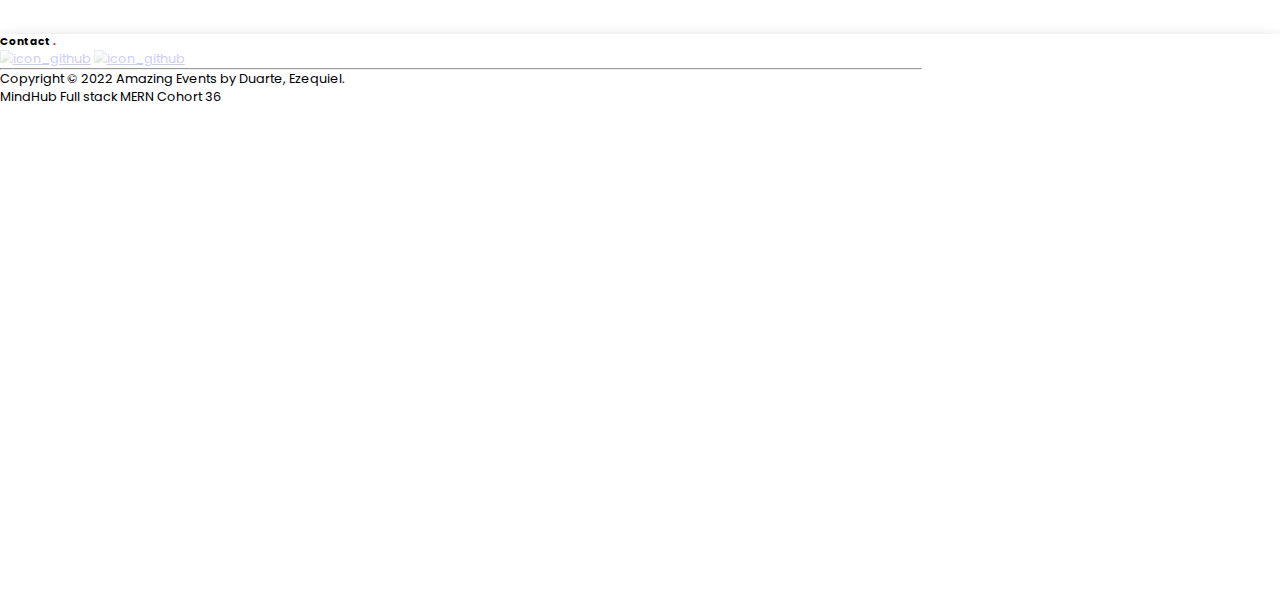
==== commit 3c52f8ef: "arreglo imagen" ====
--- a/index.html
+++ b/index.html
@@ -22,7 +22,7 @@
   <header class="bg-white p-1">
     <nav class="navbar navbar-expand-lg pt-2 pt-lg-1">
       <div class="container-fluid px-3 px-lg-5 justify-content-around justify-content-lg-between">
-        <img src="/assets/img/LogoamazingEvents.png" alt="logo-amazing" >
+        <img src="./assets/img/LogoamazingEvents.png" alt="logo-amazing" >
         <h1 class="d-flex d-none">UpcomingEvents</h1>
         <button class="navbar-toggler" type="button" data-bs-toggle="collapse" data-bs-target="#navbarNav"
           aria-controls="navbarNav" aria-expanded="false" aria-label="Toggle navigation">
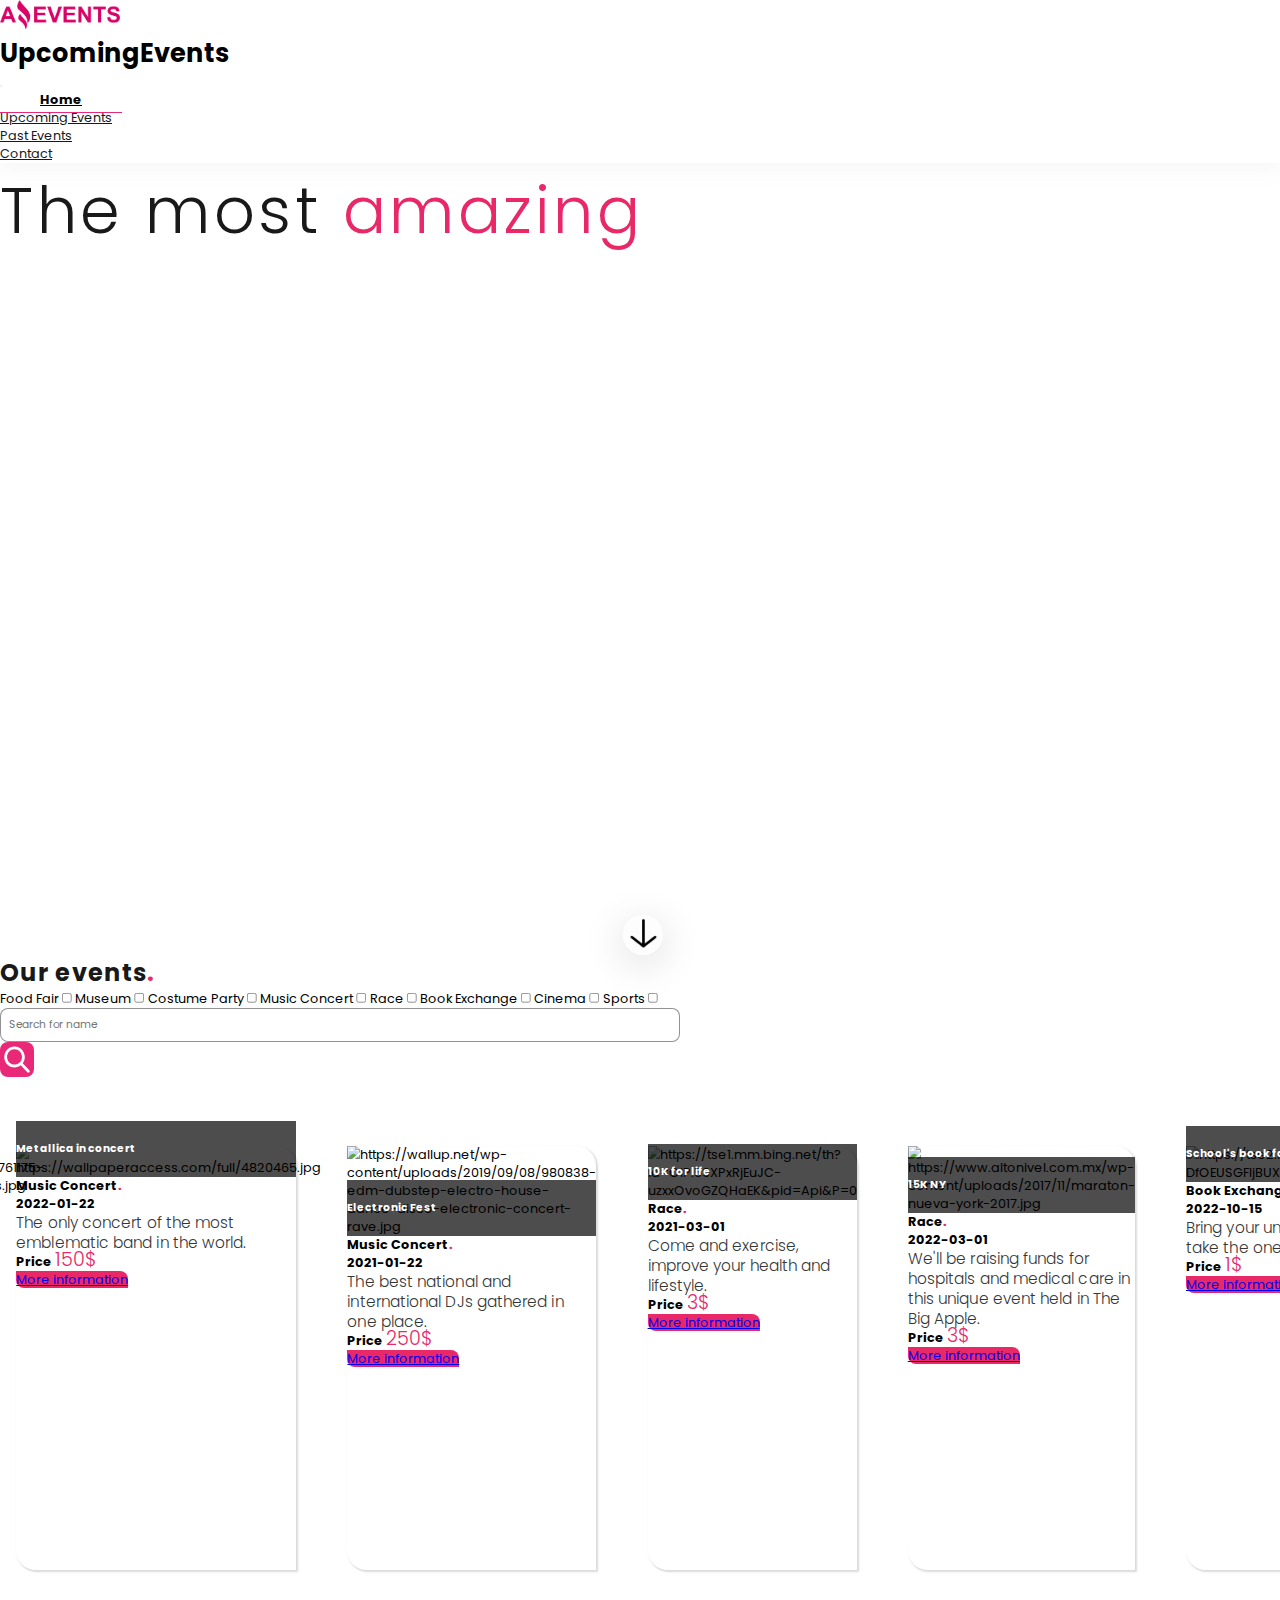
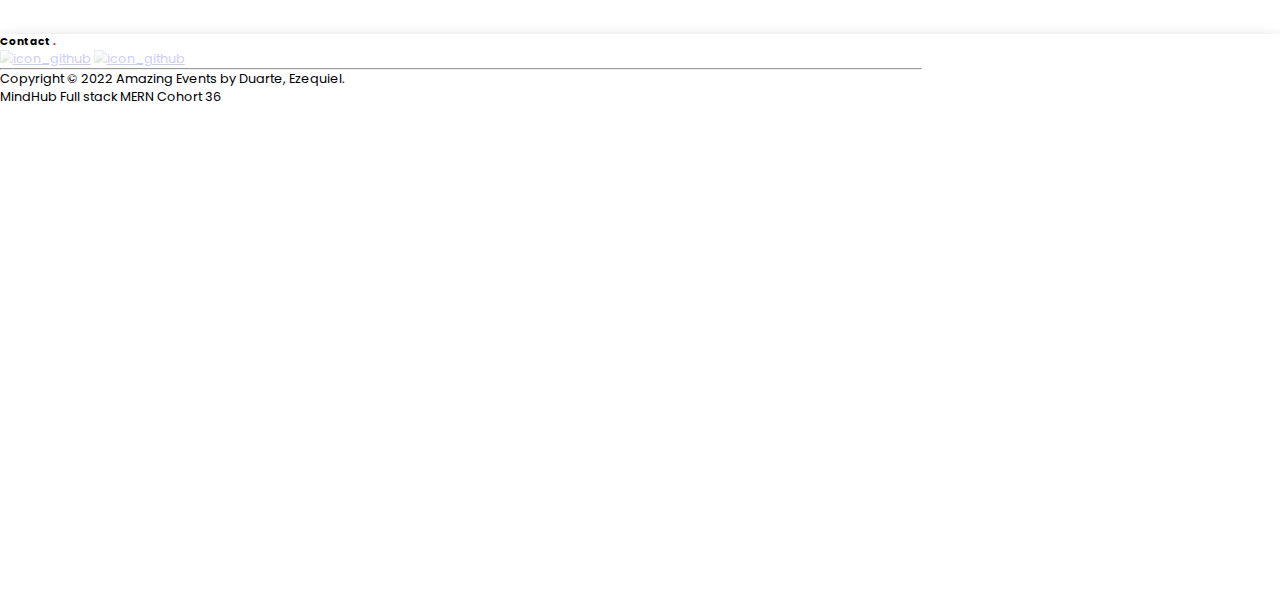
==== commit 25d9e4fb: "arreglos" ====
--- a/index.html
+++ b/index.html
@@ -39,9 +39,7 @@
             <li class="nav-item mx-md-3 mx-lg-1">
               <a class="nav-link" href="pastevents.html">Past Events</a>
             </li>
-            <li class="nav-item mx-md-3 mx-lg-1">
-              <a class="nav-link" href="stats.html">Status</a>
-            </li>
+            
             <li class="nav-item mx-md-3 mx-lg-1">
               <a class="nav-link" href="contact.html">Contact</a>
             </li>
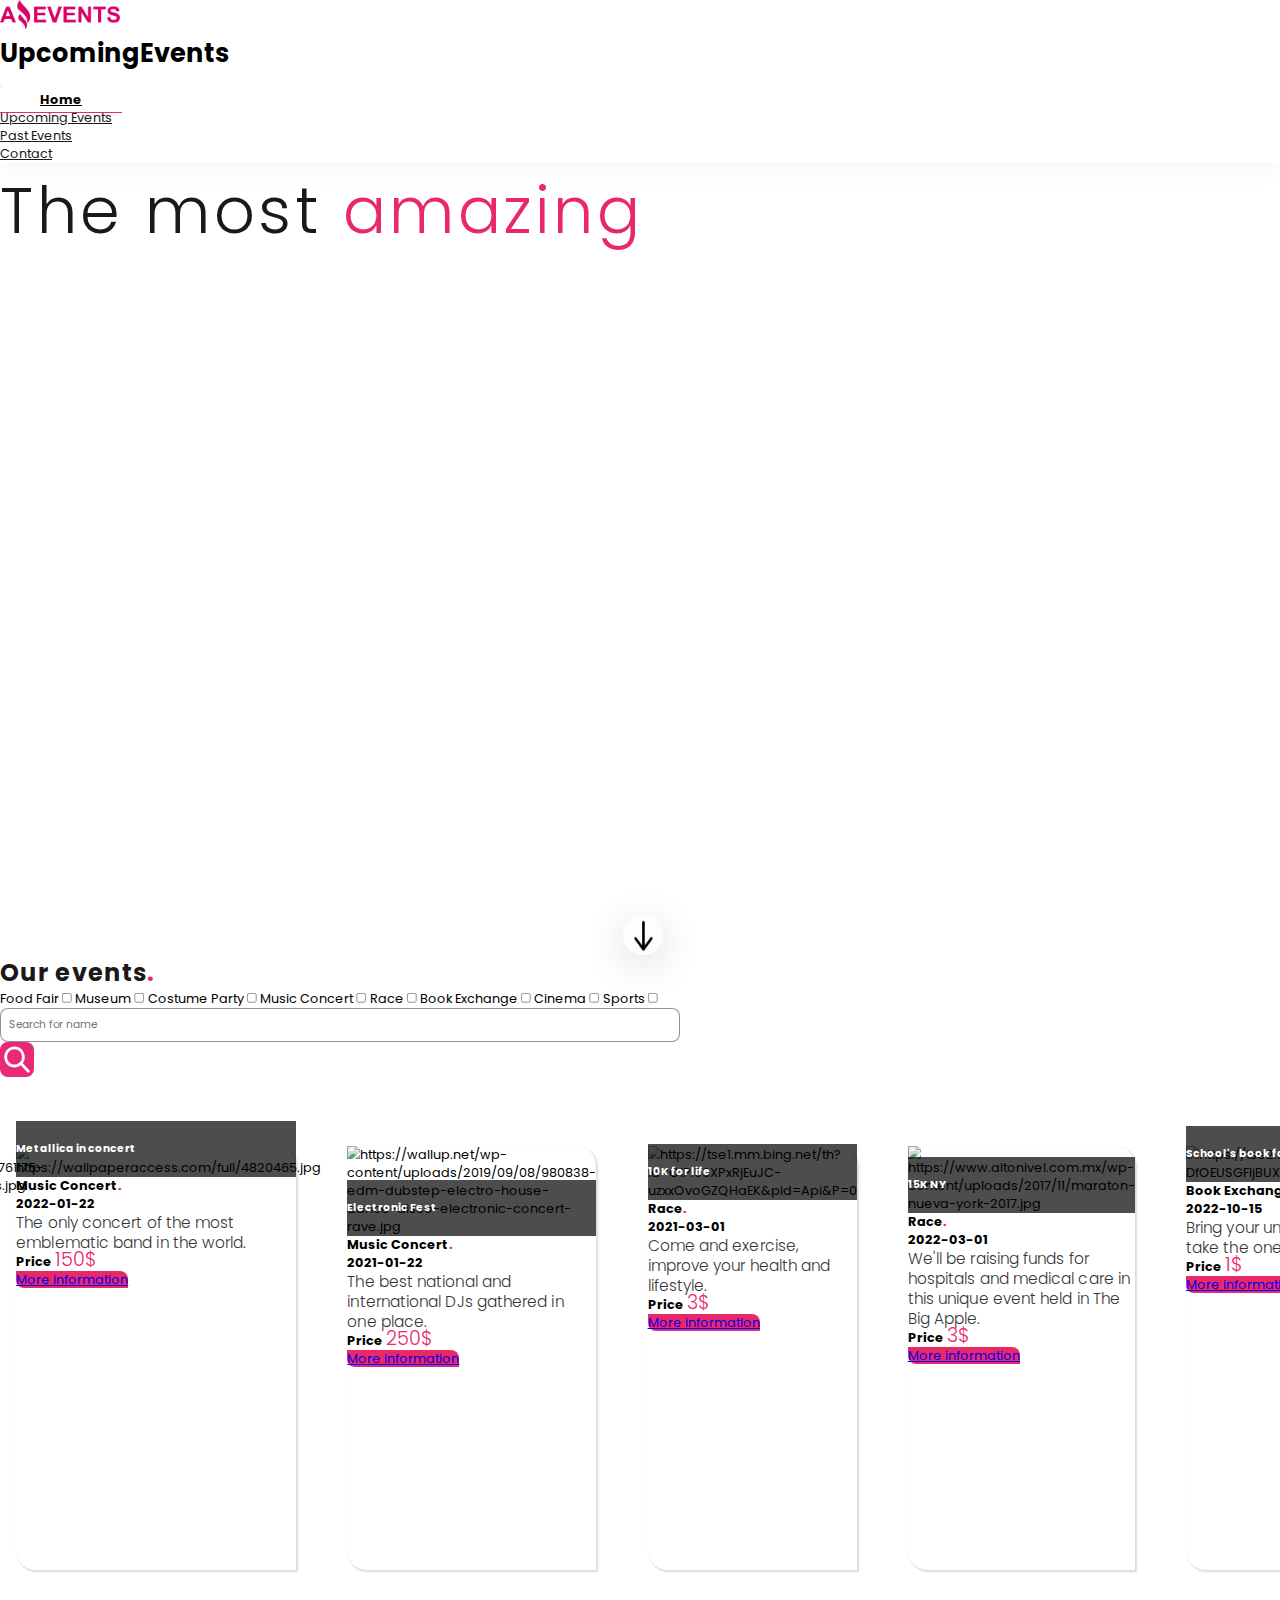
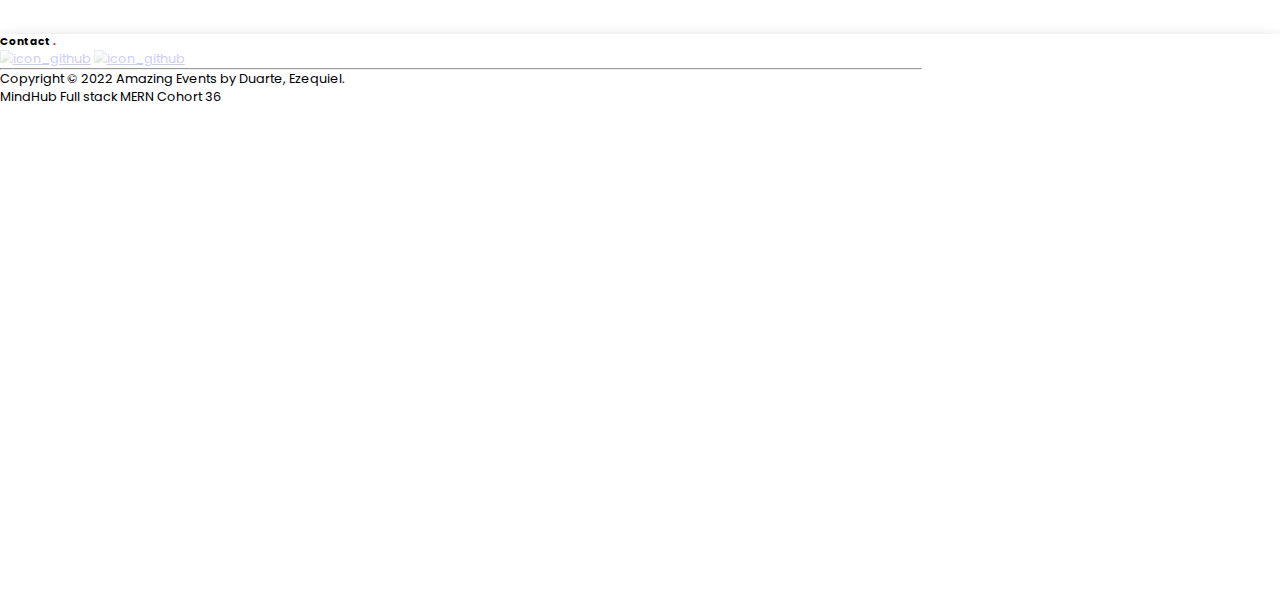
==== commit b39008f0: "listo" ====
--- a/index.html
+++ b/index.html
@@ -89,7 +89,7 @@
       <div class="links d-flex justify-content-center align-items-center gap-3">
         <a href="https://github.com/ezeqduarte" target="_blank"><img
             src="https://img.icons8.com/ios-glyphs/57/000000/github.png" alt="icon_github"></a>
-        <a href="https://www.linkedin.com/in/ezequiel-martin-duarte-716b65230/" target="_blank"><img
+        <a href="https://www.linkedin.com/in/ezeqduarte/" target="_blank"><img
             src="https://img.icons8.com/ios-filled/50/000000/linkedin-circled--v1.png" alt="icon_github"></a>
       </div>
 
--- a/assets/styles/style.css
+++ b/assets/styles/style.css
@@ -456,6 +456,8 @@
 
 .card-img-details {
   width: 100%;
+  height: 700px;
+  object-fit: fill;
 }
 
 /*/ barra de scroll /*/
